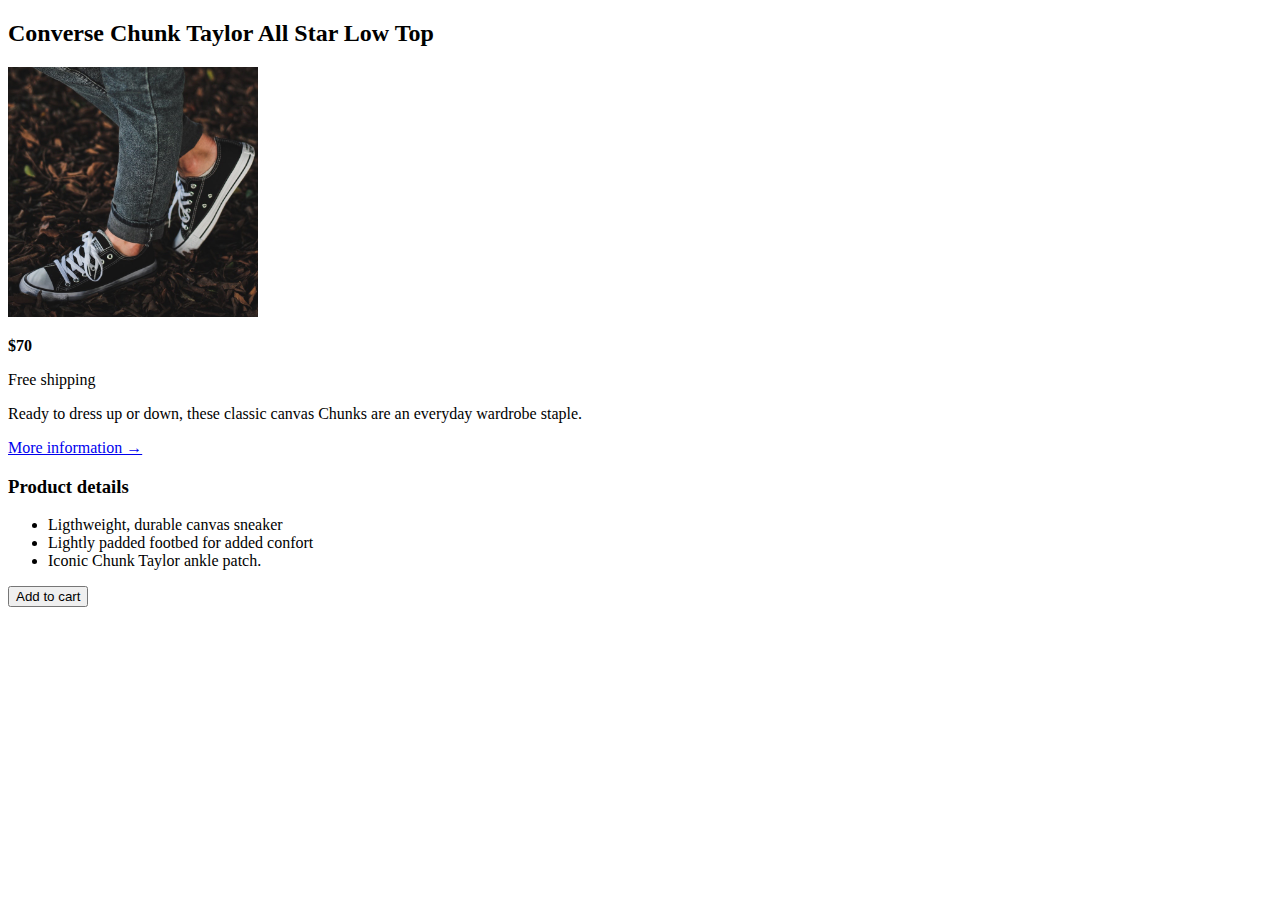
==== newpage.html @ d7484209 "initial commit" ====
<!DOCTYPE html>
<html lang="en">
  <head>
    <meta charset="UTF-8" />
    <meta http-equiv="X-UA-Compatible" content="IE=edge" />
    <meta name="viewport" content="width=device-width, initial-scale=1.0" />
    <title>new page</title>
  </head>
  <body>
    <article>
      <h2>Converse Chunk Taylor All Star Low Top</h2>
      <img src="img/challenges.jpg" alt="Shoes image" width="250px" />
      <p><strong>$70</strong></p>
      <p>Free shipping</p>
      <p>
        Ready to dress up or down, these classic canvas Chunks are an everyday
        wardrobe staple.
      </p>
      <a href="#">More information &rarr;</a>
      <h3>Product details</h3>
      <ul>
        <li>Ligthweight, durable canvas sneaker</li>
        <li>Lightly padded footbed for added confort</li>
        <li>Iconic Chunk Taylor ankle patch.</li>
      </ul>
      <button>Add to cart</button>
    </article>
  </body>
</html>
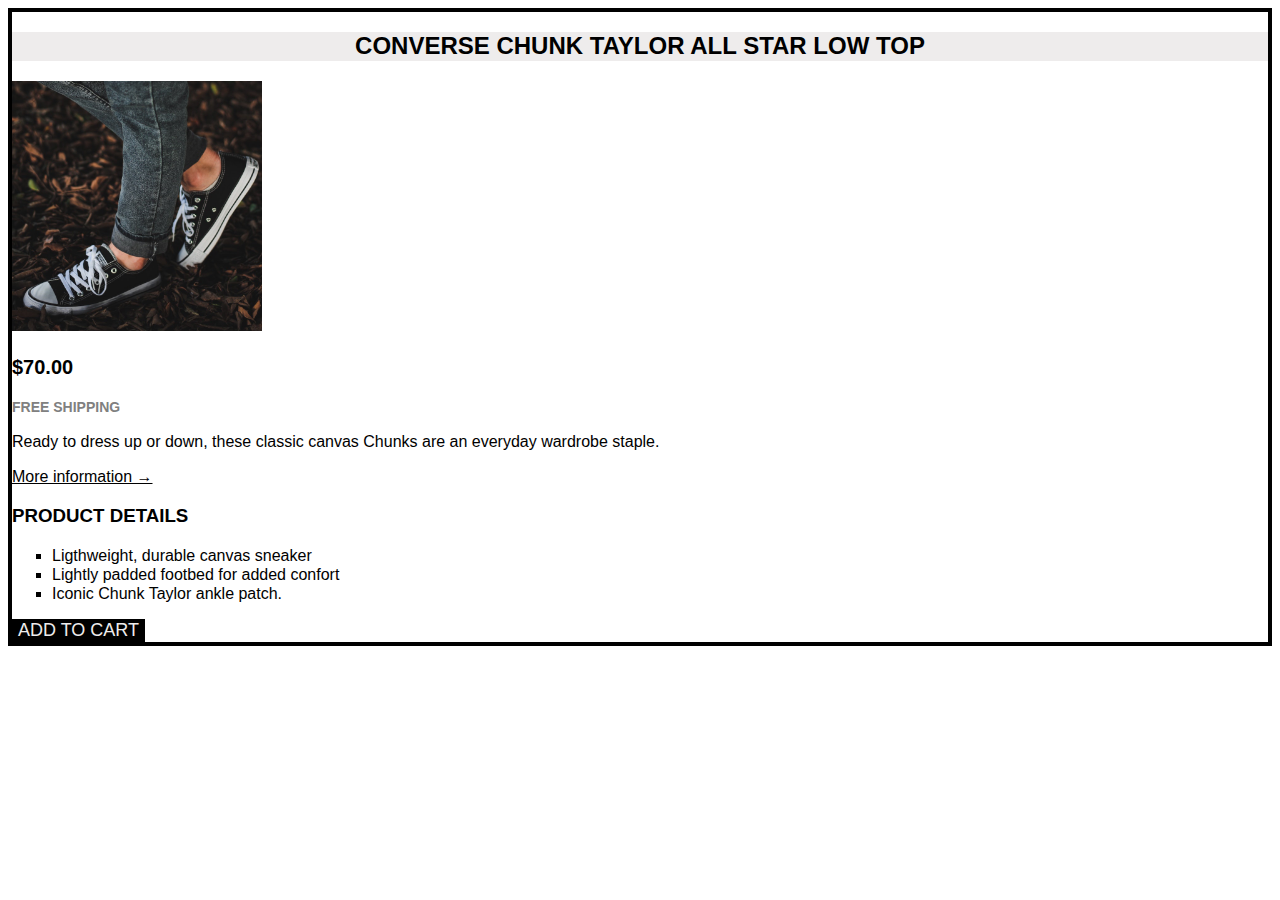
==== commit 32505fac: "add new page css" ====
--- a/newpage.html
+++ b/newpage.html
@@ -4,26 +4,27 @@
     <meta charset="UTF-8" />
     <meta http-equiv="X-UA-Compatible" content="IE=edge" />
     <meta name="viewport" content="width=device-width, initial-scale=1.0" />
+    <link rel="stylesheet" href="newpage.css" />
     <title>new page</title>
   </head>
   <body>
     <article>
-      <h2>Converse Chunk Taylor All Star Low Top</h2>
+      <h2 class="product-title">Converse Chunk Taylor All Star Low Top</h2>
       <img src="img/challenges.jpg" alt="Shoes image" width="250px" />
-      <p><strong>$70</strong></p>
-      <p>Free shipping</p>
+      <p class="price"><strong>$70.00</strong></p>
+      <p class="shipping">Free shipping</p>
       <p>
         Ready to dress up or down, these classic canvas Chunks are an everyday
         wardrobe staple.
       </p>
       <a href="#">More information &rarr;</a>
       <h3>Product details</h3>
-      <ul>
+      <ul class="details-list">
         <li>Ligthweight, durable canvas sneaker</li>
         <li>Lightly padded footbed for added confort</li>
         <li>Iconic Chunk Taylor ankle patch.</li>
       </ul>
-      <button>Add to cart</button>
+      <button class="add-cart">Add to cart</button>
     </article>
   </body>
 </html>
--- a/newpage.css
+++ b/newpage.css
@@ -0,0 +1,56 @@
+body {
+  border: 4px solid;
+  font-family: sans-serif;
+  line-height: 1.2;
+}
+
+.product-title {
+  text-align: center;
+  background-color: #eeecec;
+  text-transform: uppercase;
+}
+
+h3 {
+  text-transform: uppercase;
+}
+
+.details-list {
+  list-style: square;
+}
+
+.price {
+  font-size: 20px;
+}
+
+.shipping {
+  color: gray;
+  text-transform: uppercase;
+  font-size: 14px;
+  font-weight: bold;
+}
+
+a:link,
+a:visited {
+  color: black;
+}
+
+a:hover,
+a:active {
+  text-decoration: none;
+}
+
+.add-cart {
+  background-color: black;
+  color: #eeecec;
+  font-size: 18px;
+  border: 0;
+  text-transform: uppercase;
+  cursor: pointer;
+}
+
+.add-cart:hover {
+  background-color: #fff;
+  color: black;
+  border: 0;
+  font-size: 18px;
+}
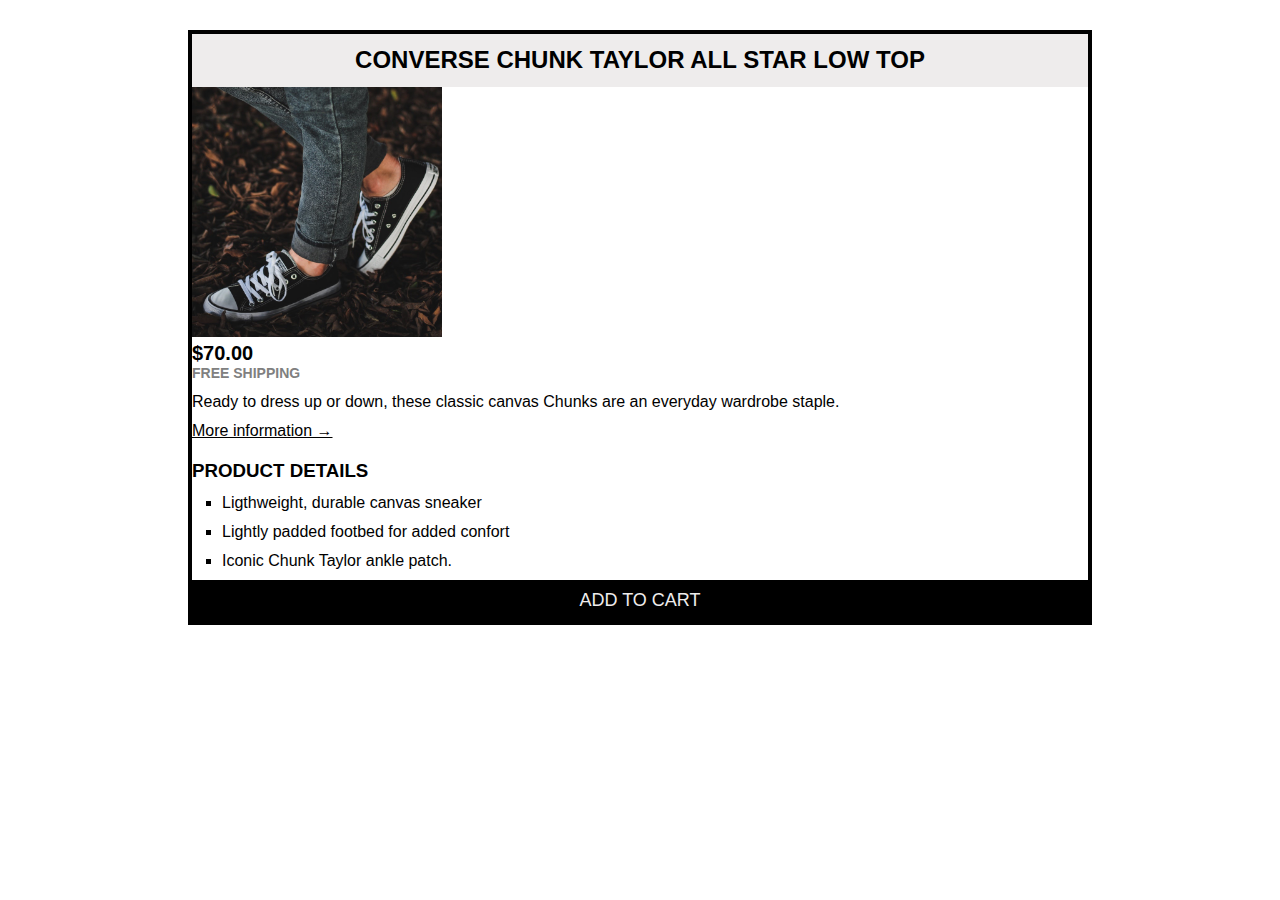
==== commit 820098a1: "added pseudo class and pseudo elements" ====
--- a/newpage.html
+++ b/newpage.html
@@ -8,16 +8,16 @@
     <title>new page</title>
   </head>
   <body>
-    <article>
+    <article class="container">
       <h2 class="product-title">Converse Chunk Taylor All Star Low Top</h2>
       <img src="img/challenges.jpg" alt="Shoes image" width="250px" />
       <p class="price"><strong>$70.00</strong></p>
       <p class="shipping">Free shipping</p>
-      <p>
+      <p class="text">
         Ready to dress up or down, these classic canvas Chunks are an everyday
         wardrobe staple.
       </p>
-      <a href="#">More information &rarr;</a>
+      <a class="more-info" href="#">More information &rarr;</a>
       <h3>Product details</h3>
       <ul class="details-list">
         <li>Ligthweight, durable canvas sneaker</li>
--- a/newpage.css
+++ b/newpage.css
@@ -1,21 +1,37 @@
+* {
+  margin: 0;
+  padding: 0;
+}
 body {
-  border: 4px solid;
+  /* border: 4px solid; */
   font-family: sans-serif;
   line-height: 1.2;
+}
+.container {
+  width: 70%;
+  margin: 30px auto;
+  border: 4px solid;
 }
 
 .product-title {
   text-align: center;
   background-color: #eeecec;
   text-transform: uppercase;
+  /* padding-top: 10px;
+  padding-bottom: 10px; */
+  padding: 12px;
 }
 
 h3 {
   text-transform: uppercase;
+  margin-top: 20px;
+  margin-bottom: 10px;
 }
 
 .details-list {
   list-style: square;
+  padding-left: 30px;
+  margin-bottom: 10px;
 }
 
 .price {
@@ -27,6 +43,10 @@
   text-transform: uppercase;
   font-size: 14px;
   font-weight: bold;
+  margin-bottom: 10px;
+}
+.text {
+  margin-bottom: 10px;
 }
 
 a:link,
@@ -39,8 +59,15 @@
   text-decoration: none;
 }
 
+.details-list li {
+  margin-bottom: 10px;
+}
 .add-cart {
   background-color: black;
+  width: 100%;
+  /* padding-top: 10px;
+  padding-bottom: 5px; */
+  padding: 10px;
   color: #eeecec;
   font-size: 18px;
   border: 0;
@@ -53,4 +80,5 @@
   color: black;
   border: 0;
   font-size: 18px;
+  border-top: 4px solid #000;
 }
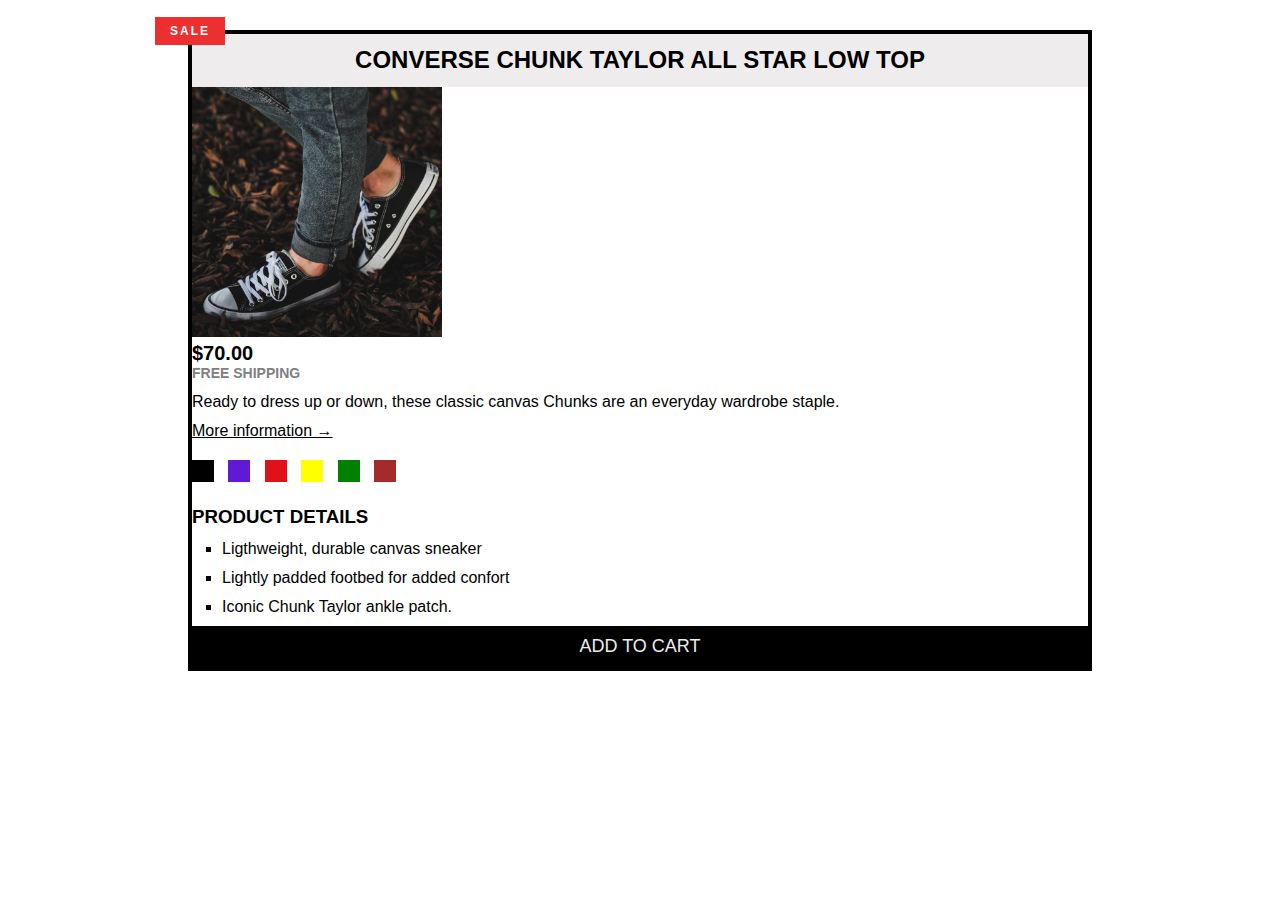
==== commit 6bc0c995: "completed" ====
--- a/newpage.html
+++ b/newpage.html
@@ -12,12 +12,21 @@
       <h2 class="product-title">Converse Chunk Taylor All Star Low Top</h2>
       <img src="img/challenges.jpg" alt="Shoes image" width="250px" />
       <p class="price"><strong>$70.00</strong></p>
+      <p class="sale">Sale</p>
       <p class="shipping">Free shipping</p>
       <p class="text">
         Ready to dress up or down, these classic canvas Chunks are an everyday
         wardrobe staple.
       </p>
       <a class="more-info" href="#">More information &rarr;</a>
+      <div class="colors">
+        <div class="color"></div>
+        <div class="color color-blue"></div>
+        <div class="color color-red"></div>
+        <div class="color color-yellow"></div>
+        <div class="color color-green"></div>
+        <div class="color color-brown"></div>
+      </div>
       <h3>Product details</h3>
       <ul class="details-list">
         <li>Ligthweight, durable canvas sneaker</li>
--- a/newpage.css
+++ b/newpage.css
@@ -11,6 +11,7 @@
   width: 70%;
   margin: 30px auto;
   border: 4px solid;
+  position: relative;
 }
 
 .product-title {
@@ -45,6 +46,21 @@
   font-weight: bold;
   margin-bottom: 10px;
 }
+.sale {
+  background-color: #ec2f2f;
+  color: #fff;
+  font-size: 12px;
+  text-transform: uppercase;
+  font-weight: bold;
+  padding: 7px 15px;
+  display: inline-block;
+  position: absolute;
+  top: -17px;
+  left: -37px;
+  letter-spacing: 2px;
+  /* width: 40px;
+  text-align: center; */
+}
 .text {
   margin-bottom: 10px;
 }
@@ -52,6 +68,8 @@
 a:link,
 a:visited {
   color: black;
+  margin-bottom: 20px;
+  display: inline-block;
 }
 
 a:hover,
@@ -59,6 +77,28 @@
   text-decoration: none;
 }
 
+.color {
+  background-color: #000;
+  width: 22px;
+  height: 22px;
+  display: inline-block;
+  margin-right: 10px;
+}
+.color-blue {
+  background-color: #6219d7;
+}
+.color-red {
+  background-color: #e01219;
+}
+.color-yellow {
+  background-color: yellow;
+}
+.color-green {
+  background-color: green;
+}
+.color-brown {
+  background-color: brown;
+}
 .details-list li {
   margin-bottom: 10px;
 }
